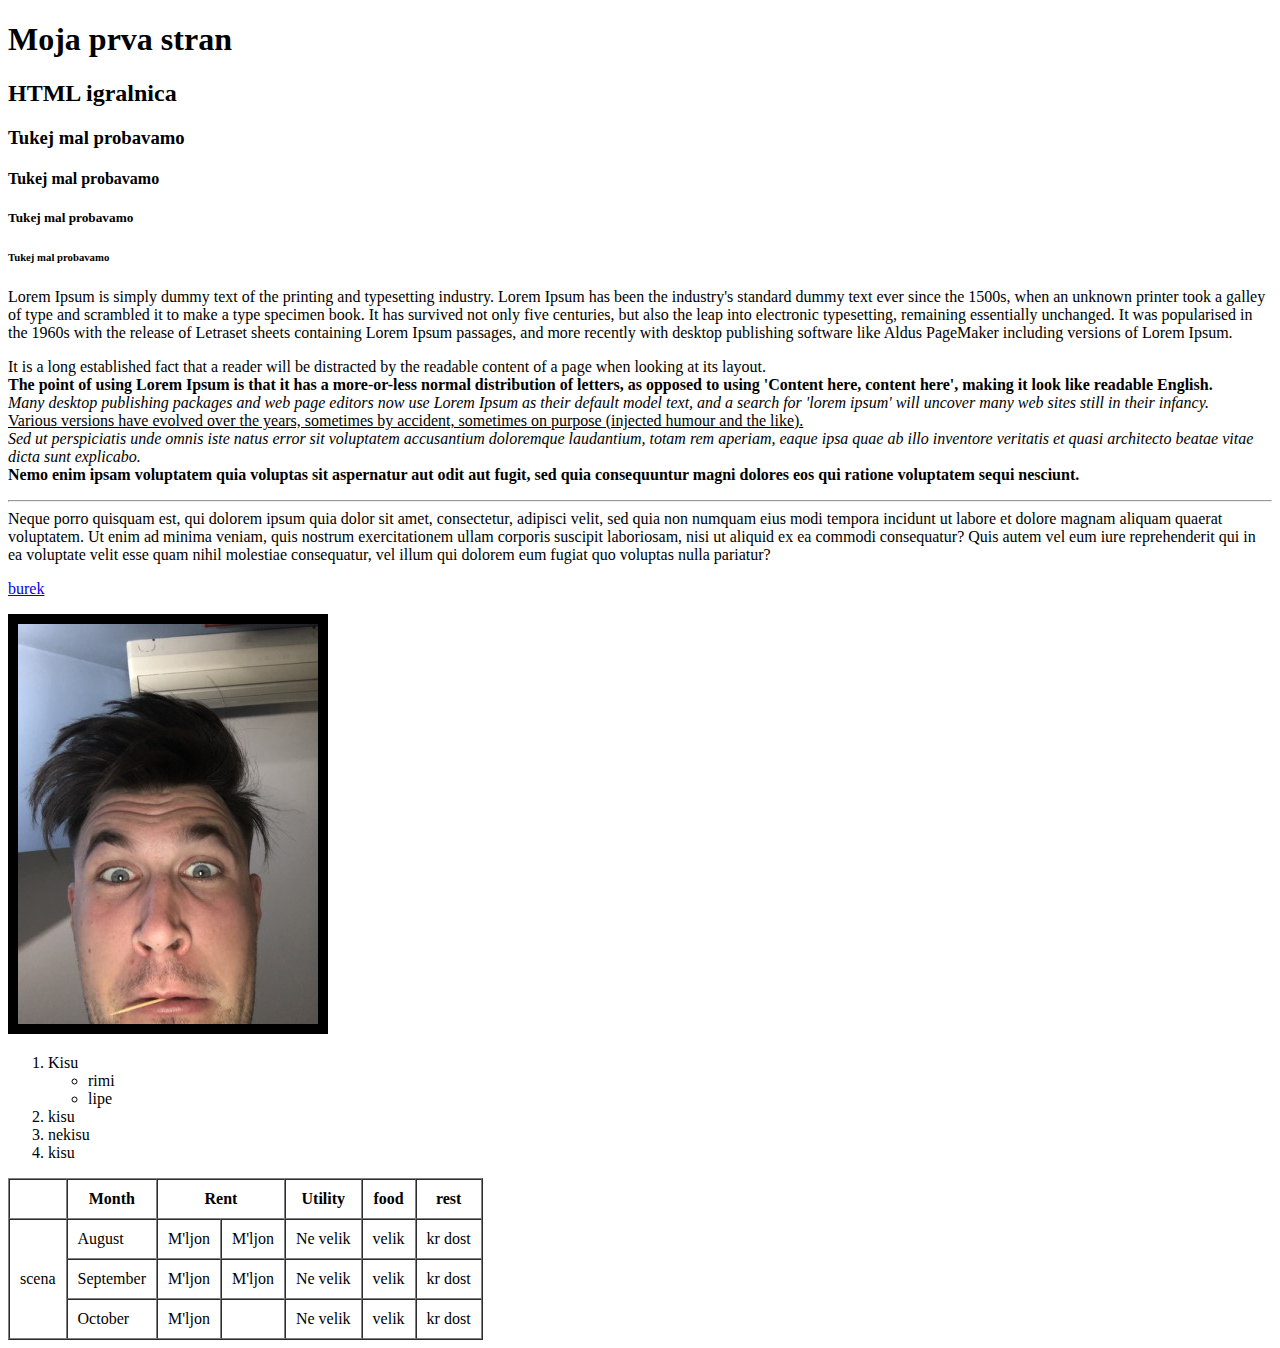
==== index.html @ c8bdd971 "first commit" ====
<!DOCTYPE html>
<html>
<head>
    <meta charset="utf-8">
    <meta name="viewport" content="width=device-width, initial-scale 1">
    <title>moja prva stran</title>
</head>
<body>
    <h1>Moja prva stran</h1>
    <h2>HTML igralnica</h2>
    <h3>Tukej mal probavamo</h3>
    <h4>Tukej mal probavamo</h4>
    <h5>Tukej mal probavamo</h5>
    <h6>Tukej mal probavamo</h6>

    <p>
        Lorem Ipsum is simply dummy text of the printing and typesetting industry. Lorem Ipsum has been the industry's standard dummy text ever since the 1500s, when an unknown printer took a galley of type and scrambled it to make a type specimen book. It has survived not only five centuries, but also the leap into electronic typesetting, remaining essentially unchanged. It was popularised in the 1960s with the release of Letraset sheets containing Lorem Ipsum passages, and more recently with desktop publishing software like Aldus PageMaker including versions of Lorem Ipsum.
    </p>

    <p>
        It is a long established fact that a reader will be distracted by the readable content of a page when looking at its layout.<br> <b>The point of using Lorem Ipsum is that it has a more-or-less normal distribution of letters, as opposed to using 'Content here, content here', making it look like readable English.</b><br> <i>Many desktop publishing packages and web page editors now use Lorem Ipsum as their default model text, and a search for 'lorem ipsum' will uncover many web sites still in their infancy.</i><br> <u>Various versions have evolved over the years, sometimes by accident, sometimes on purpose (injected humour and the like).</u><br>
        <em>Sed ut perspiciatis unde omnis iste natus error sit voluptatem accusantium doloremque laudantium, totam rem aperiam, eaque ipsa quae ab illo inventore veritatis et quasi architecto beatae vitae dicta sunt explicabo.</em><br> <strong>Nemo enim ipsam voluptatem quia voluptas sit aspernatur aut odit aut fugit, sed quia consequuntur magni dolores eos qui ratione voluptatem sequi nesciunt.</strong><br> 
        <hr>
        Neque porro quisquam est, qui dolorem ipsum quia dolor sit amet, consectetur, adipisci velit, sed quia non numquam eius modi tempora incidunt ut labore et dolore magnam aliquam quaerat voluptatem. Ut enim ad minima veniam, quis nostrum exercitationem ullam corporis suscipit laboriosam, nisi ut aliquid ex ea commodi consequatur? Quis autem vel eum iure reprehenderit qui in ea voluptate velit esse quam nihil molestiae consequatur, vel illum qui dolorem eum fugiat quo voluptas nulla pariatur?
    </p>

    <p>
        <a href="https://sl.wikipedia.org/wiki/Finska" target="_blank">burek</a>
    </p>

    <img src="IMG_2167.jpg" border="10">

    <ol>
        <li>Kisu
            <ul>
                <li>rimi</li>
                <li>lipe</li>
            </ul>
        </li>
        <li>kisu</li>
        <li>nekisu</li>
        <li>kisu</li>
    </ol>

    <table border="1" cellpadding="10" cellspacing="0">
        <tr>
            <th></th>
            <th>Month</th>
            <th colspan="2">Rent</th>
            <th>Utility</th>
            <th>food</th>
            <th>rest</th>
        </tr>
        <tr>
            <td rowspan="3">scena</td>
            <td>August</td>
            <td>M'ljon</td>
            <td>M'ljon</td>
            <td>Ne velik</td>
            <td>velik</td>
            <td>kr dost</td>
        </tr>
        <tr>
            <td>September</td>
            <td>M'ljon</td>
            <td>M'ljon</td>
            <td>Ne velik</td>
            <td>velik</td>
            <td>kr dost</td>
        </tr>
        <tr>
            <td>October</td>
            <td>M'ljon</td>
            <td></td>
            <td>Ne velik</td>
            <td>velik</td>
            <td>kr dost</td>
        </tr>
    </table>

</body>
</html>
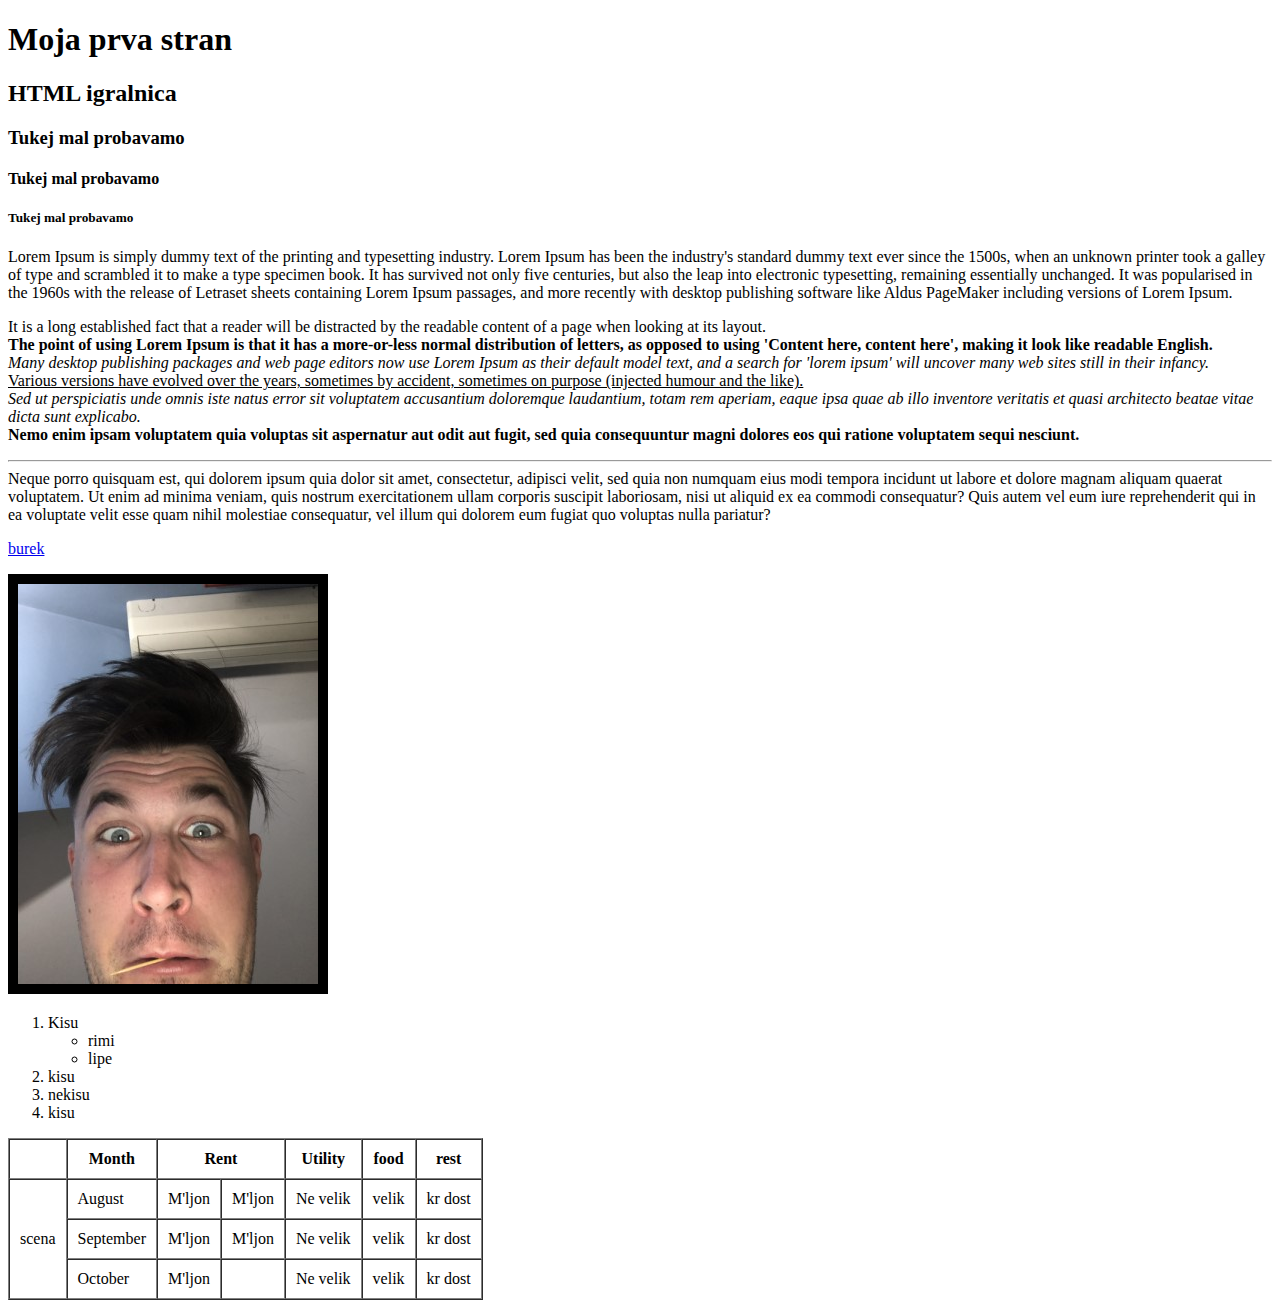
==== commit d8b6a1ed: "pobrisal h6" ====
--- a/index.html
+++ b/index.html
@@ -11,7 +11,6 @@
     <h3>Tukej mal probavamo</h3>
     <h4>Tukej mal probavamo</h4>
     <h5>Tukej mal probavamo</h5>
-    <h6>Tukej mal probavamo</h6>
 
     <p>
         Lorem Ipsum is simply dummy text of the printing and typesetting industry. Lorem Ipsum has been the industry's standard dummy text ever since the 1500s, when an unknown printer took a galley of type and scrambled it to make a type specimen book. It has survived not only five centuries, but also the leap into electronic typesetting, remaining essentially unchanged. It was popularised in the 1960s with the release of Letraset sheets containing Lorem Ipsum passages, and more recently with desktop publishing software like Aldus PageMaker including versions of Lorem Ipsum.
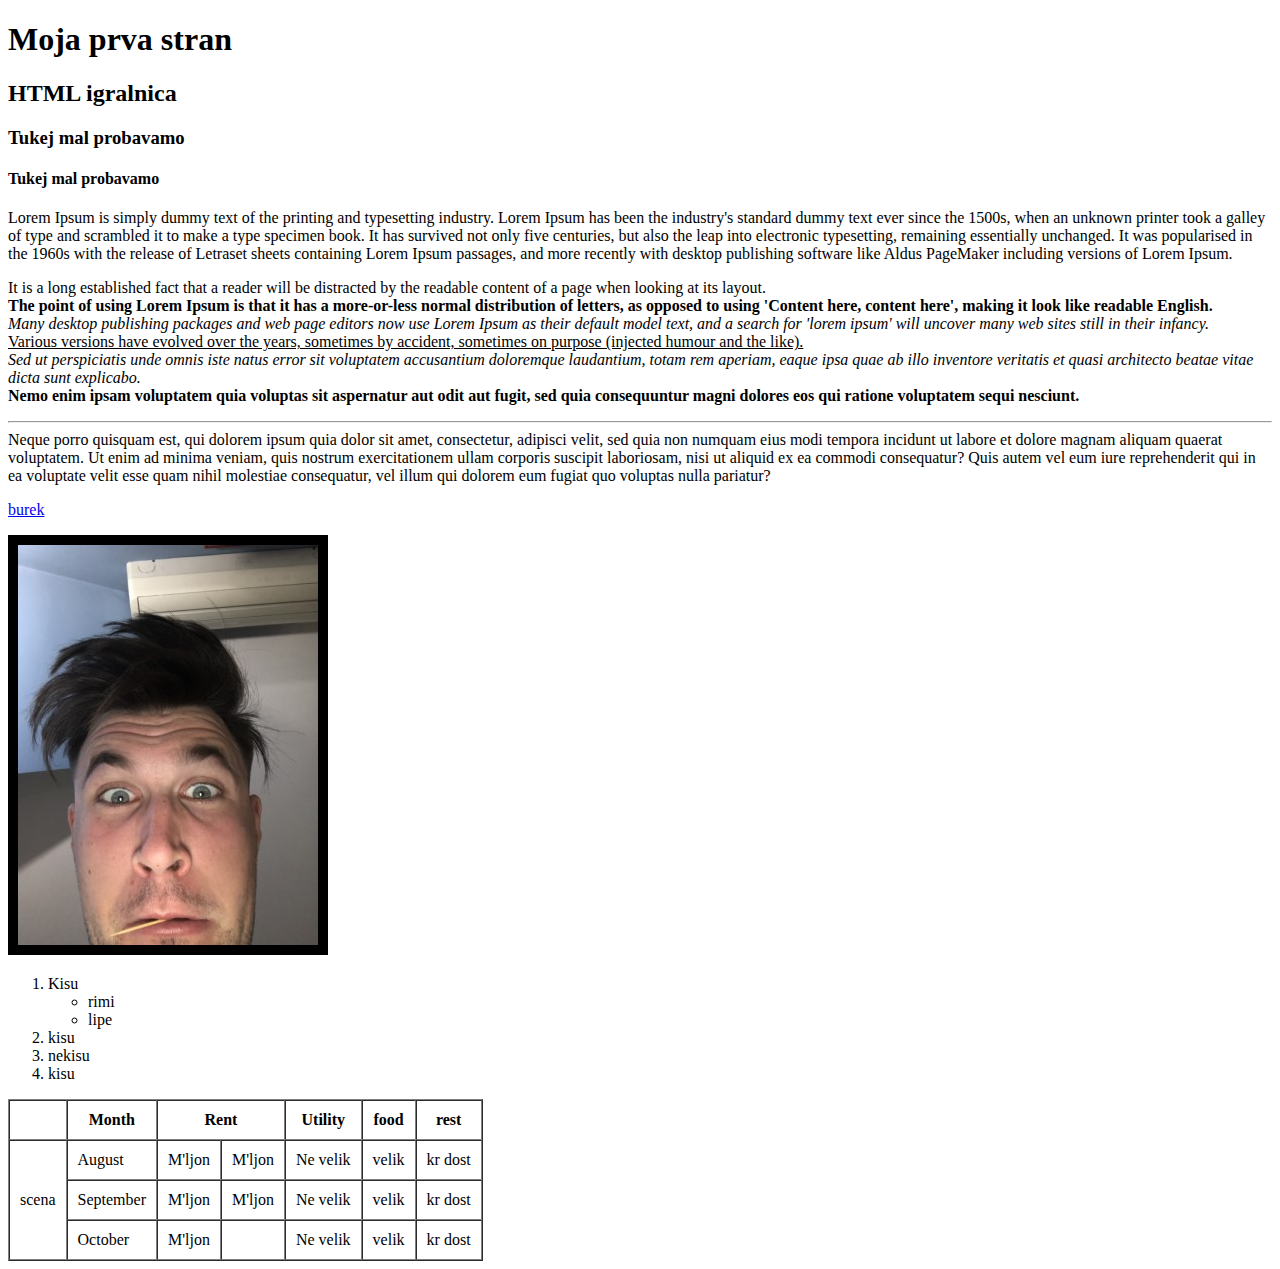
==== commit 7c7ed7d6: "lipe" ====
--- a/index.html
+++ b/index.html
@@ -10,7 +10,7 @@
     <h2>HTML igralnica</h2>
     <h3>Tukej mal probavamo</h3>
     <h4>Tukej mal probavamo</h4>
-    <h5>Tukej mal probavamo</h5>
+
 
     <p>
         Lorem Ipsum is simply dummy text of the printing and typesetting industry. Lorem Ipsum has been the industry's standard dummy text ever since the 1500s, when an unknown printer took a galley of type and scrambled it to make a type specimen book. It has survived not only five centuries, but also the leap into electronic typesetting, remaining essentially unchanged. It was popularised in the 1960s with the release of Letraset sheets containing Lorem Ipsum passages, and more recently with desktop publishing software like Aldus PageMaker including versions of Lorem Ipsum.
@@ -78,4 +78,4 @@
     </table>
 
 </body>
-</html>+</html>
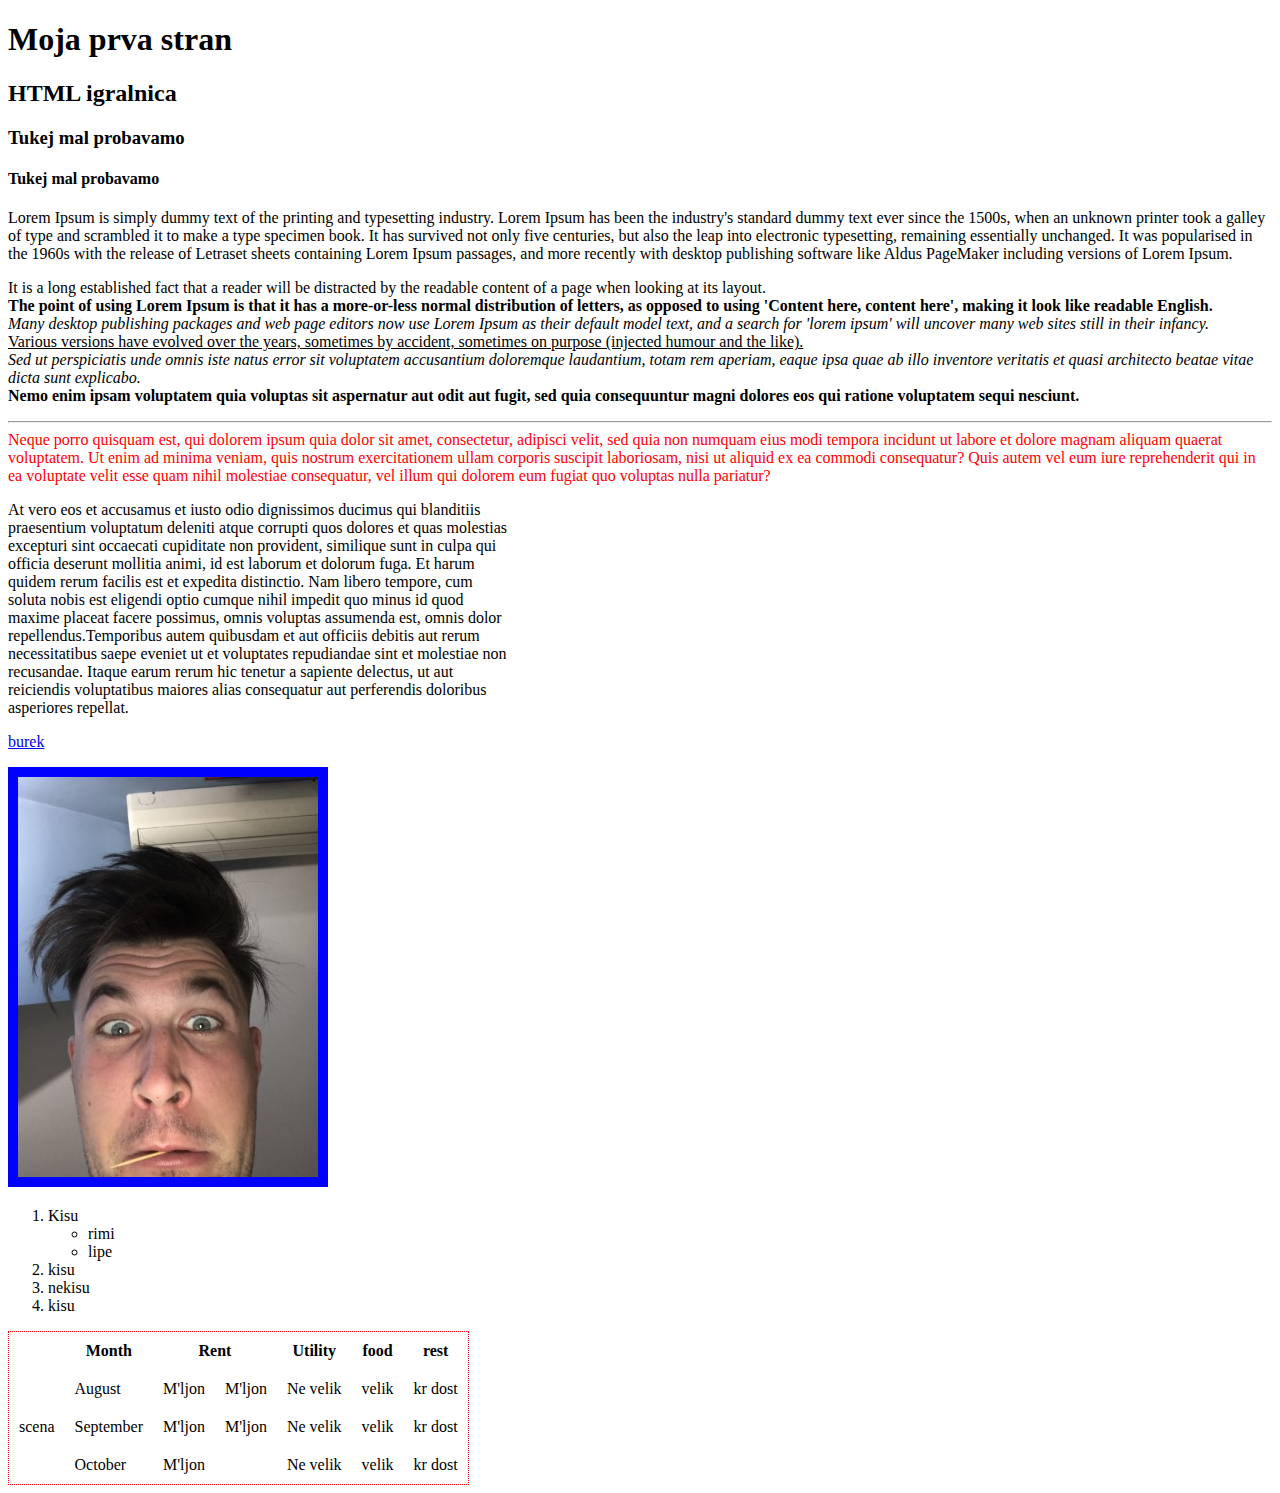
==== commit 35a6c9fc: "popravki" ====
--- a/index.html
+++ b/index.html
@@ -1,33 +1,65 @@
 <!DOCTYPE html>
 <html>
+
 <head>
     <meta charset="utf-8">
     <meta name="viewport" content="width=device-width, initial-scale 1">
     <title>moja prva stran</title>
 </head>
+
 <body>
     <h1>Moja prva stran</h1>
     <h2>HTML igralnica</h2>
     <h3>Tukej mal probavamo</h3>
     <h4>Tukej mal probavamo</h4>
 
-
     <p>
-        Lorem Ipsum is simply dummy text of the printing and typesetting industry. Lorem Ipsum has been the industry's standard dummy text ever since the 1500s, when an unknown printer took a galley of type and scrambled it to make a type specimen book. It has survived not only five centuries, but also the leap into electronic typesetting, remaining essentially unchanged. It was popularised in the 1960s with the release of Letraset sheets containing Lorem Ipsum passages, and more recently with desktop publishing software like Aldus PageMaker including versions of Lorem Ipsum.
+        Lorem Ipsum is simply dummy text of the printing and typesetting industry. Lorem Ipsum has been the industry's
+        standard dummy text ever since the 1500s, when an unknown printer took a galley of type and scrambled it to make
+        a type specimen book. It has survived not only five centuries, but also the leap into electronic typesetting,
+        remaining essentially unchanged. It was popularised in the 1960s with the release of Letraset sheets containing
+        Lorem Ipsum passages, and more recently with desktop publishing software like Aldus PageMaker including versions
+        of Lorem Ipsum.
     </p>
 
     <p>
-        It is a long established fact that a reader will be distracted by the readable content of a page when looking at its layout.<br> <b>The point of using Lorem Ipsum is that it has a more-or-less normal distribution of letters, as opposed to using 'Content here, content here', making it look like readable English.</b><br> <i>Many desktop publishing packages and web page editors now use Lorem Ipsum as their default model text, and a search for 'lorem ipsum' will uncover many web sites still in their infancy.</i><br> <u>Various versions have evolved over the years, sometimes by accident, sometimes on purpose (injected humour and the like).</u><br>
-        <em>Sed ut perspiciatis unde omnis iste natus error sit voluptatem accusantium doloremque laudantium, totam rem aperiam, eaque ipsa quae ab illo inventore veritatis et quasi architecto beatae vitae dicta sunt explicabo.</em><br> <strong>Nemo enim ipsam voluptatem quia voluptas sit aspernatur aut odit aut fugit, sed quia consequuntur magni dolores eos qui ratione voluptatem sequi nesciunt.</strong><br> 
+        It is a long established fact that a reader will be distracted by the readable content of a page when looking at
+        its layout.<br> <b>The point of using Lorem Ipsum is that it has a more-or-less normal distribution of letters,
+            as opposed to using 'Content here, content here', making it look like readable English.</b><br> <i>Many
+            desktop publishing packages and web page editors now use Lorem Ipsum as their default model text, and a
+            search for 'lorem ipsum' will uncover many web sites still in their infancy.</i><br> <u>Various versions
+            have evolved over the years, sometimes by accident, sometimes on purpose (injected humour and the
+            like).</u><br>
+        <em>Sed ut perspiciatis unde omnis iste natus error sit voluptatem accusantium doloremque laudantium, totam rem
+            aperiam, eaque ipsa quae ab illo inventore veritatis et quasi architecto beatae vitae dicta sunt
+            explicabo.</em><br> <strong>Nemo enim ipsam voluptatem quia voluptas sit aspernatur aut odit aut fugit, sed
+            quia consequuntur magni dolores eos qui ratione voluptatem sequi nesciunt.</strong><br>
         <hr>
-        Neque porro quisquam est, qui dolorem ipsum quia dolor sit amet, consectetur, adipisci velit, sed quia non numquam eius modi tempora incidunt ut labore et dolore magnam aliquam quaerat voluptatem. Ut enim ad minima veniam, quis nostrum exercitationem ullam corporis suscipit laboriosam, nisi ut aliquid ex ea commodi consequatur? Quis autem vel eum iure reprehenderit qui in ea voluptate velit esse quam nihil molestiae consequatur, vel illum qui dolorem eum fugiat quo voluptas nulla pariatur?
+    <div style="color:red">Neque porro quisquam est, qui dolorem ipsum quia dolor sit amet, consectetur, adipisci velit,
+        sed quia non numquam eius modi tempora incidunt ut labore et dolore magnam aliquam quaerat voluptatem. Ut enim
+        ad minima veniam, quis nostrum exercitationem ullam corporis suscipit laboriosam, nisi ut aliquid ex ea commodi
+        consequatur? Quis autem vel eum iure reprehenderit qui in ea voluptate velit esse quam nihil molestiae
+        consequatur, vel illum qui dolorem eum fugiat quo voluptas nulla pariatur?</div>
     </p>
+
+    <div style="width: 500px;">
+        <p>
+            At vero eos et accusamus et iusto odio dignissimos ducimus qui blanditiis praesentium voluptatum deleniti
+            atque corrupti quos dolores et quas molestias excepturi sint occaecati cupiditate non provident, similique
+            sunt in culpa qui officia deserunt mollitia animi, id est laborum et dolorum fuga. Et harum quidem rerum
+            facilis est et expedita distinctio. Nam libero tempore, cum soluta nobis est eligendi optio cumque nihil
+            impedit quo minus id quod maxime placeat facere possimus, omnis voluptas assumenda est, omnis dolor
+            repellendus.Temporibus autem quibusdam et aut officiis debitis aut rerum necessitatibus saepe eveniet ut et
+            voluptates repudiandae sint et molestiae non recusandae. Itaque earum rerum hic tenetur a sapiente delectus,
+            ut aut reiciendis voluptatibus maiores alias consequatur aut perferendis doloribus asperiores repellat.
+        </p>
+    </div>
 
     <p>
         <a href="https://sl.wikipedia.org/wiki/Finska" target="_blank">burek</a>
     </p>
 
-    <img src="IMG_2167.jpg" border="10">
+    <img src="IMG_2167.jpg" style="border:10px solid blue;" >
 
     <ol>
         <li>Kisu
@@ -41,7 +73,7 @@
         <li>kisu</li>
     </ol>
 
-    <table border="1" cellpadding="10" cellspacing="0">
+    <table style="border:1px dotted red;" cellpadding="10" cellspacing="0">
         <tr>
             <th></th>
             <th>Month</th>
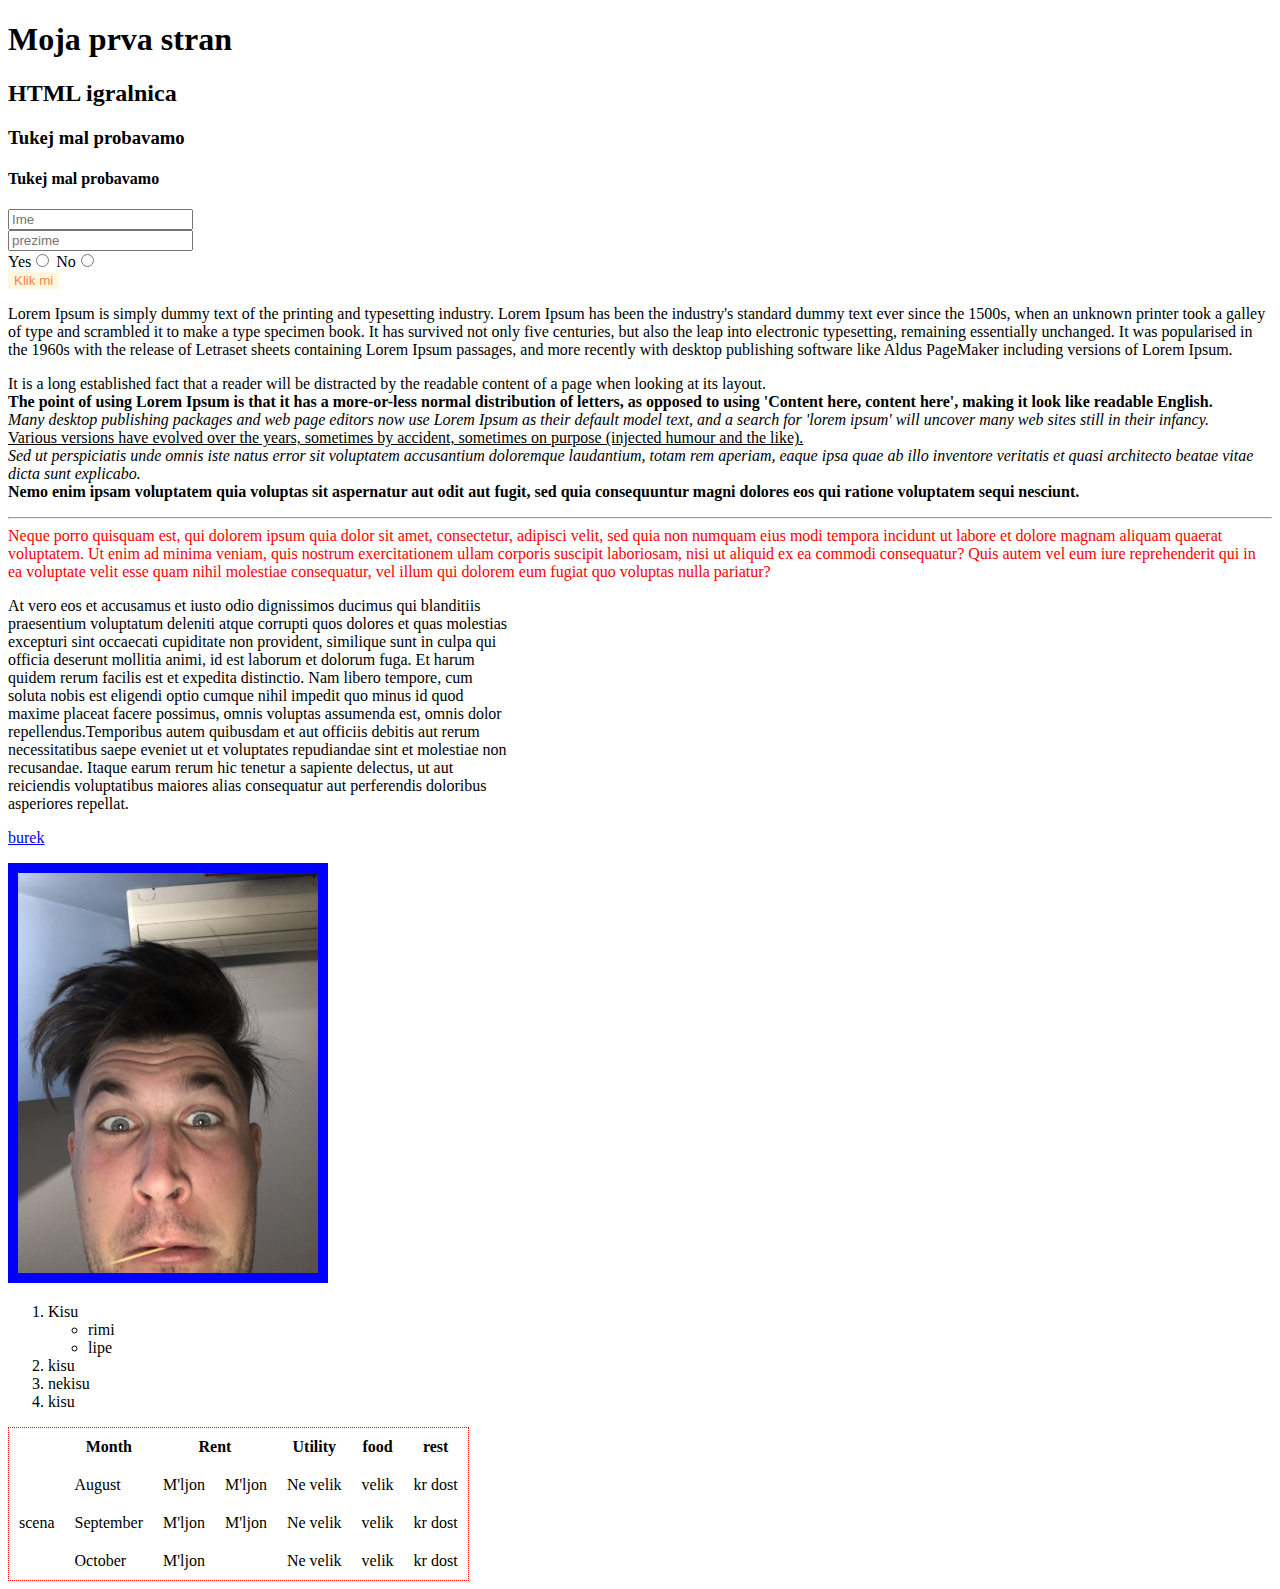
==== commit 2a01ff4c: "scena" ====
--- a/index.html
+++ b/index.html
@@ -12,6 +12,21 @@
     <h2>HTML igralnica</h2>
     <h3>Tukej mal probavamo</h3>
     <h4>Tukej mal probavamo</h4>
+
+    <div>
+        <div><input placeholder="Ime" type="text" class="ime"></div>
+        <div><input placeholder="prezime" type="text" class="priimek"></div>
+        <div><label>Yes<input placeholder="stevilke" type="radio" name="burek"></label>
+            <label>No<input placeholder="stevilke" type="radio" name="burek"></label></div>
+    </div>
+
+    <div>
+        <button class="btn" style="color: coral; background-color: cornsilk; border: 0px;">
+            Klik mi
+        </button>
+    </div>
+
+    <div class="result"></div>
 
     <p>
         Lorem Ipsum is simply dummy text of the printing and typesetting industry. Lorem Ipsum has been the industry's
@@ -59,7 +74,7 @@
         <a href="https://sl.wikipedia.org/wiki/Finska" target="_blank">burek</a>
     </p>
 
-    <img src="IMG_2167.jpg" style="border:10px solid blue;" >
+    <img src="IMG_2167.jpg" style="border:10px solid blue;">
 
     <ol>
         <li>Kisu
@@ -109,5 +124,14 @@
         </tr>
     </table>
 
+
+    <script>
+        document.querySelector('.btn').addEventListener('click', event => {
+            const ime = document.querySelector('.ime').value
+            const priimek = document.querySelector('.priimek').value
+            document.querySelector('.result').innerHTML = ime + ' ' + priimek
+        })
+    </script>
 </body>
-</html>
+
+</html>